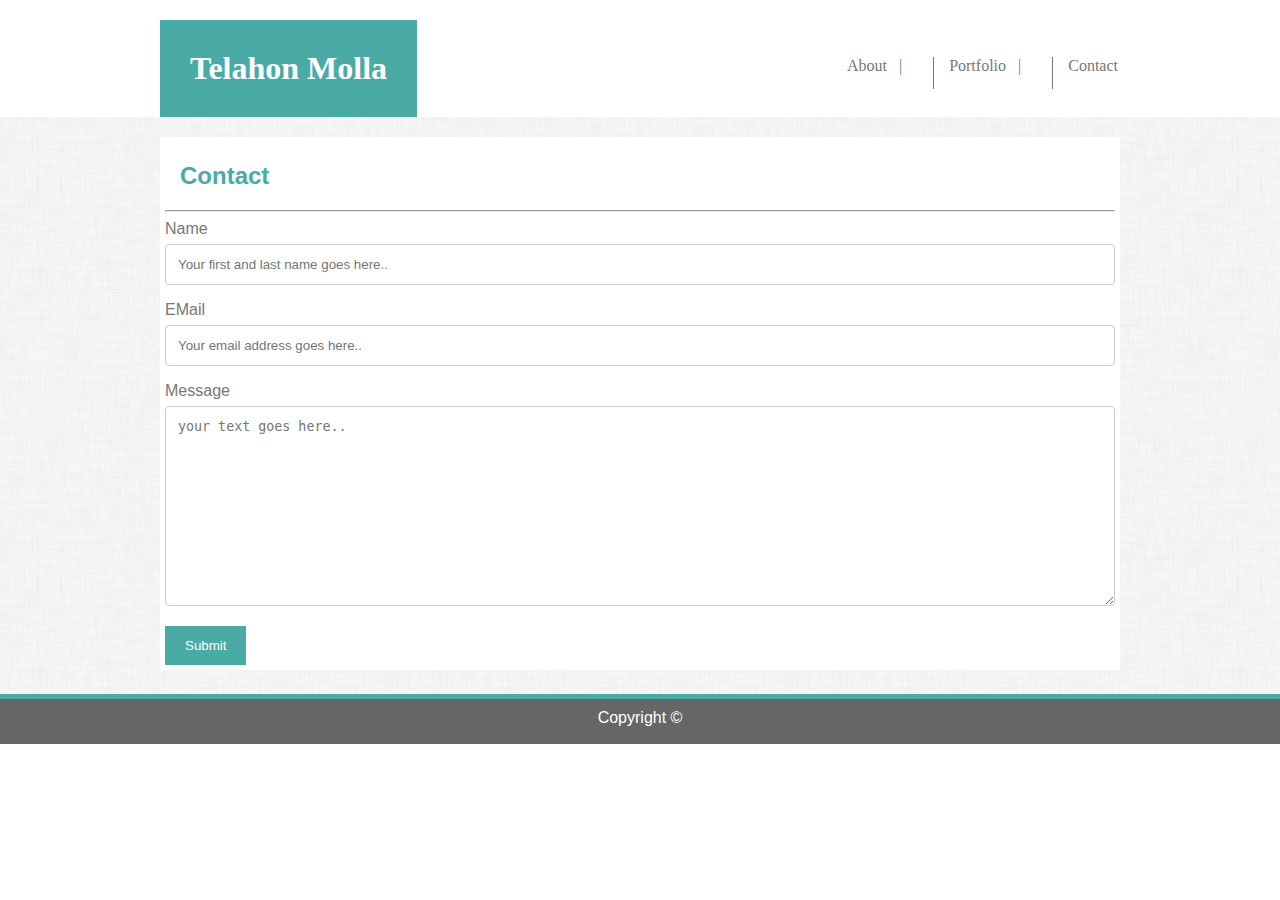
==== contact.html @ a0b27871 "Updates" ====
<!DOCTYPE html>
<html lang="en">
    <head>
        <meta charset="utf-8">
        <title>my bio</title>
        <link rel="stylesheet" type="text/css" href="assets/css/style.css">
    </head>
    <body>
        <header class="main_header">
            <div class="heading_container">
                <h1>Telahon Molla</h1>               <!-- <div class="menu-container"> -->
                <nav> 
                    <a href="Index.html">About</a>&nbsp;&nbsp;&nbsp;|&nbsp;&nbsp;&nbsp;   
                    <a href="Portfolio.html">Portfolio</a>&nbsp;&nbsp;&nbsp;|&nbsp;&nbsp;&nbsp;
                    <a href="Contact.html">Contact</a> 
                </nav>
            </div>
        </header>
    <div class=main_container>
        <div class="section_container">
            <section class="main_content">
                    <h2>Contact</h2>
                    <hr>
                    <form id="form" action="#">
                        <label for="fname">Name</label>
                        <input type="text" id="fname" name="firstname" placeholder="Your first and last name goes here..">
    
                        <label for="email">EMail</label>
                        <input type="text" id="email" name="email" placeholder="Your email address goes here..">
    
                        <label for="message">Message</label>
                        <textarea id="message" name="message" placeholder="your text goes here.." style="height:200px"></textarea>
                    
                        <input type="submit" value="Submit">
                    </form>
            </section>
        </div>
        <footer class="footer">
            <p id="copyright">Copyright &copy;</p>
        </footer>
    </div>
    </body>
    
</html>
---- assets/css/style.css ----
* {
    box-sizing: border-box;
    color: #777777;
}

.heading_container{
	max-width:960px;
	width:auto;
    margin:auto;
}
.section_container{
	max-width:960px;
	width:100%;
    margin:auto; 
} 

.main_container{
    background-image: url(../image/dust_scratches.png);
    background-repeat: repeat;
}

body {
    font-family: 'Arial', 'Helvetica Neue', Helvetica, sans-serif;
    padding:0px;
    margin:0px;
}
.main_header {
    vertical-align: middle;
    font-family: 'Georgia', Times, 'Times New Roman', serif;
    margin:0px;
    padding:0px;
    background: #ffffff;
    overflow: auto;
}

.main_content{
    display: inline-block;
    width:100%;
}
nav {
    float: right;
    margin: 55px 0px 0px 0px;
    padding: 2px;
    height: 100%;
}
h1 {
    margin: 20px 0px 0px 0px;;
    display: inline-block;
    height: 50%;
    padding: 30px;
    background: #4aaaa5;
    color: #ffffff;
}
h2 
{
    color:#4aaaa5; 
    padding-left:15px;
}
a {
    border-left: 1px solid;
    margin-left: 15px;
    padding-left: 15px;
    padding-bottom: 15px;
}
a:first-child{
    border-left: 0px;
}
a:link {
    text-decoration: none;
    
}
a:hover {
    background-color: #4aaaa5;
    padding: 12px 20px;
    color: #ffffff;
}

#copyright {
    margin: 0px;
    margin-top: 10px;
    color: #ffffff; 
}

.main_content {
    background: #ffffff;
    margin: 20px 0px;
    padding: 5px;
    overflow: auto;
    display: inline-block;
}

#main_bio {
    display: inline;
    line-height: 1.8;
}
#bio-image{
    margin-right:15px;
    padding: 0px;
    float: left;
}
/* Container holding the image and the text */
.portfolio_image_container 
{
    position: relative;
    display: inline-block;
}

/* Bottom right text */
.portfolio-text-block 
{
    position: absolute;
    background-color:#4aaaa5;
    color: #ffffff;
    bottom:25px;
    right: 20px;
    padding-left: 25px;
    padding-right: 25px;
    width: 200px;
    text-align: center;
}

#portfolio-image {
    margin:20px;
    float:left;
}
#image_caption {
    margin: 10px;
    color: #ffffff;
    font-size: small;
}
.footer {
    text-align: center;
    border-top: 5px solid #4aaaa5;
    height: 50px;
    background: #666666;
    color: #ffffff;
    clear: both;
}

/*contact style */
input[type=text], textarea {
    width: 100%;
    padding: 12px;
    border: 1px solid #ccc;
    border-radius: 4px;
    box-sizing: border-box;
    margin-top: 6px;
    margin-bottom: 16px;
    resize: vertical;
}

input[type=submit] {
    background-color: #4aaaa5;
    color: #ffffff;
    padding: 12px 20px;
    border: none;
    cursor: pointer;
}

input[type=submit]:hover {
    background-color: #055551;
}

.container {
    border-radius: 5px;
    background-color: #f2f2f2;
    padding: 20px;
}

@media only screen and (max-width:640px){
    h1{
        width:100%;
    }

    nav {
        width: 100%;
        margin: 20px;
        margin-bottom: 0px;
        padding: 2px;
    }

    .heading_container{
        text-align: center; 
    }

    .main_header{
        text-align: center;
    }

    .section_container{
        margin:20px;
    }

    #bio-image {
        display: block;
        margin: auto;
        width: 100%;
        height: 50%;
        padding: 30px;
    }

    #main_bio {
        margin:20px;
        display: block;
    }

}
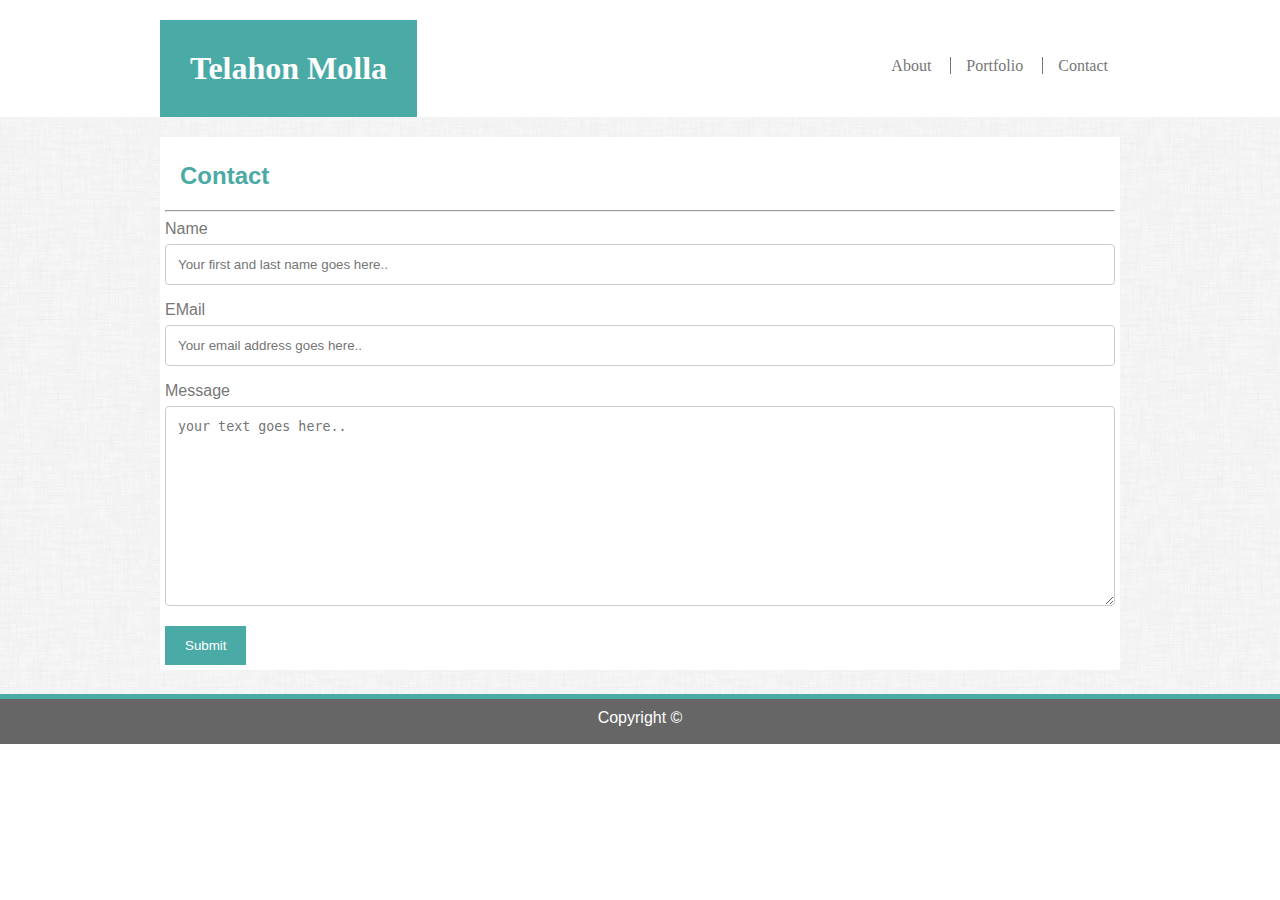
==== commit 72ba99ea: "Latest changes" ====
--- a/contact.html
+++ b/contact.html
@@ -10,8 +10,8 @@
             <div class="heading_container">
                 <h1>Telahon Molla</h1>               <!-- <div class="menu-container"> -->
                 <nav> 
-                    <a href="Index.html">About</a>&nbsp;&nbsp;&nbsp;|&nbsp;&nbsp;&nbsp;   
-                    <a href="Portfolio.html">Portfolio</a>&nbsp;&nbsp;&nbsp;|&nbsp;&nbsp;&nbsp;
+                    <a href="Index.html">About</a>  
+                    <a href="Portfolio.html">Portfolio</a>
                     <a href="Contact.html">Contact</a> 
                 </nav>
             </div>
--- a/assets/css/style.css
+++ b/assets/css/style.css
@@ -10,7 +10,7 @@
 }
 .section_container{
 	max-width:960px;
-	width:100%;
+	width:auto;
     margin:auto; 
 } 
 
@@ -39,7 +39,7 @@
 }
 nav {
     float: right;
-    margin: 55px 0px 0px 0px;
+    margin: 55px 0px 0px 5px;
     padding: 2px;
     height: 100%;
 }
@@ -60,10 +60,12 @@
     border-left: 1px solid;
     margin-left: 15px;
     padding-left: 15px;
-    padding-bottom: 15px;
 }
 a:first-child{
     border-left: 0px;
+}
+a:last-child{
+    margin-right:10px;
 }
 a:link {
     text-decoration: none;
@@ -167,6 +169,22 @@
     padding: 20px;
 }
 
+@media only screen and (max-width:980px) and (min-width:768px) {
+    .main_container {
+        display: absolute;
+    }
+    .heading_container{
+        max-width:760px;
+        width:auto;
+        margin:auto;
+    }
+    .section_container{
+        max-width:760px;
+        margin:auto;
+
+    } 
+}
+
 @media only screen and (max-width:640px){
     h1{
         width:100%;
